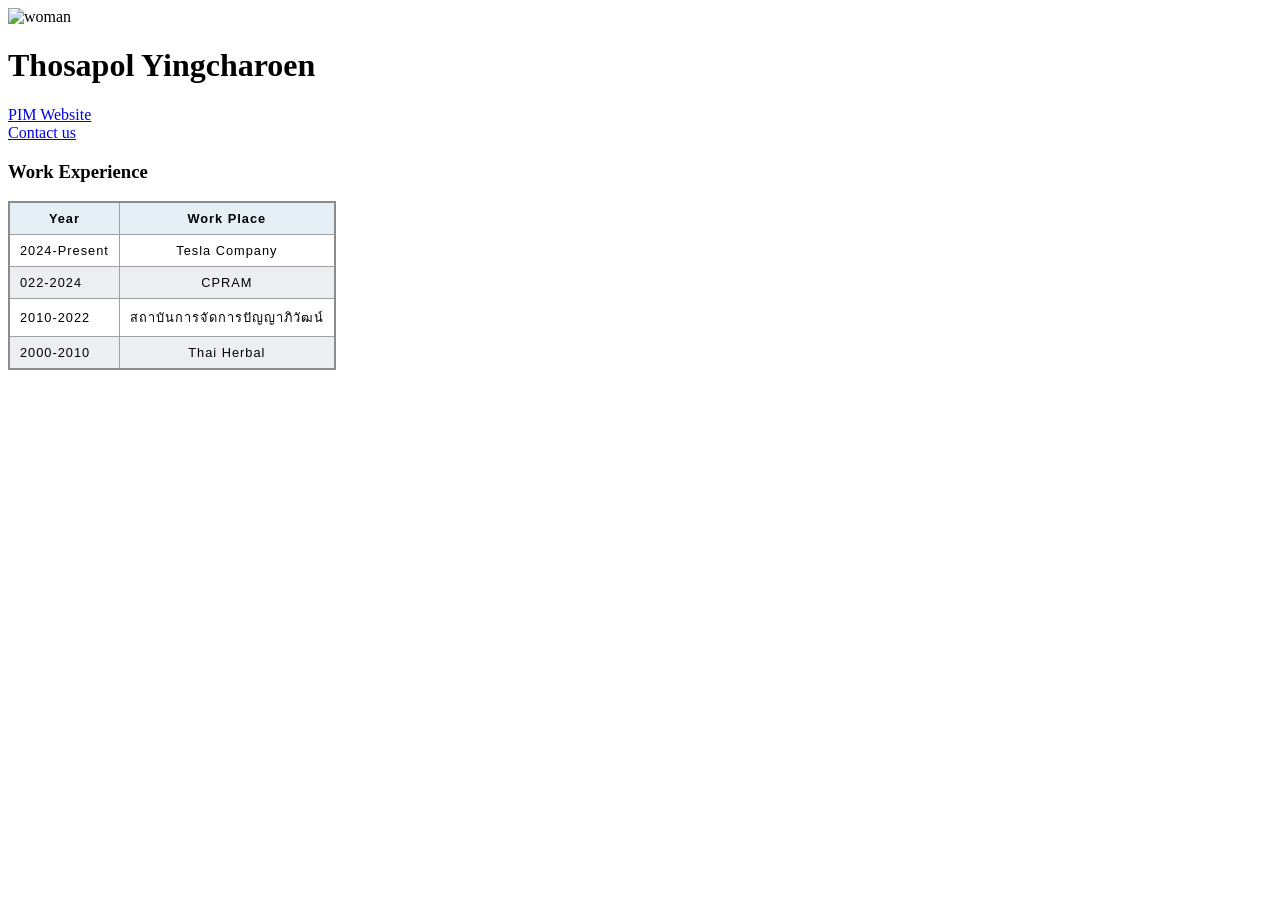
==== index.html @ a5a793f6 "Create personal page for learning fullstack Create index, styles, script" ====
<!DOCTYPE html>
<html lang="en">
  <head>
    <meta charset="UTF-8" />
    <meta name="viewport" content="width=device-width, initial-scale=1.0" />
    <title>Fullstack Development 2024</title>
    <link rel="stylesheet" href="styles.css" />
  </head>
  <body>
    <img
      src="https://images.unsplash.com/photo-1678801868975-32786ae5aeeb?q=80&w=2865&auto=format&fit"
      width="20%"
      height="auto"
      alt="woman"
    />
    <h1>Thosapol Yingcharoen</h1>
    <a href="image/profile.jpg">PIM Website</a>
    <br />
    <a href="contact.html">Contact us</a>
    <h3>Work Experience</h3>
    <!-- <ul>
      <li>2024-Present Tesla Company</li>
      <li>2022-2024 CPRAM</li>
      <li>2010-2022 สถาบันการจัดการปัญญาภิวัฒน์</li>
      <li>2000-2010 Thai Herbal</li>
    </ul> -->
    <table>
        <thead>
            <tr>
                <th>
                Year
                </th>
                 <th>
                Work Place
                </th>
            </tr>
        </thead>          
      <tr>
        <td>2024-Present</td>
        <td>Tesla Company</td>
      </tr>
      <tr>
        <td>022-2024</td>
        <td>CPRAM</td>
      </tr>
      <tr>
        <td>2010-2022</td>
        <td>สถาบันการจัดการปัญญาภิวัฒน์</td>
      </tr>
      <tr>
        <td>2000-2010</td>
        <td>Thai Herbal</td>
      </tr>
    </table>
  </body>
</html>
---- styles.css ----
table {
    border-collapse: collapse;
    border: 2px solid rgb(140 140 140);
    font-family: sans-serif;
    font-size: 0.8rem;
    letter-spacing: 1px;
  }
   caption {
    caption-side: bottom;
    padding: 10px;
    font-weight: bold;
  }
   thead,
  tfoot {
    background-color: rgb(228 240 245);
  }
   th,
  td {
    border: 1px solid rgb(160 160 160);
    padding: 8px 10px;
  }
   td:last-of-type {
    text-align: center;
  }
   tbody > tr:nth-of-type(even) {
    background-color: rgb(237 238 242);
  }
   tfoot th {
    text-align: right;
  }
   tfoot td {
    font-weight: bold;
  }
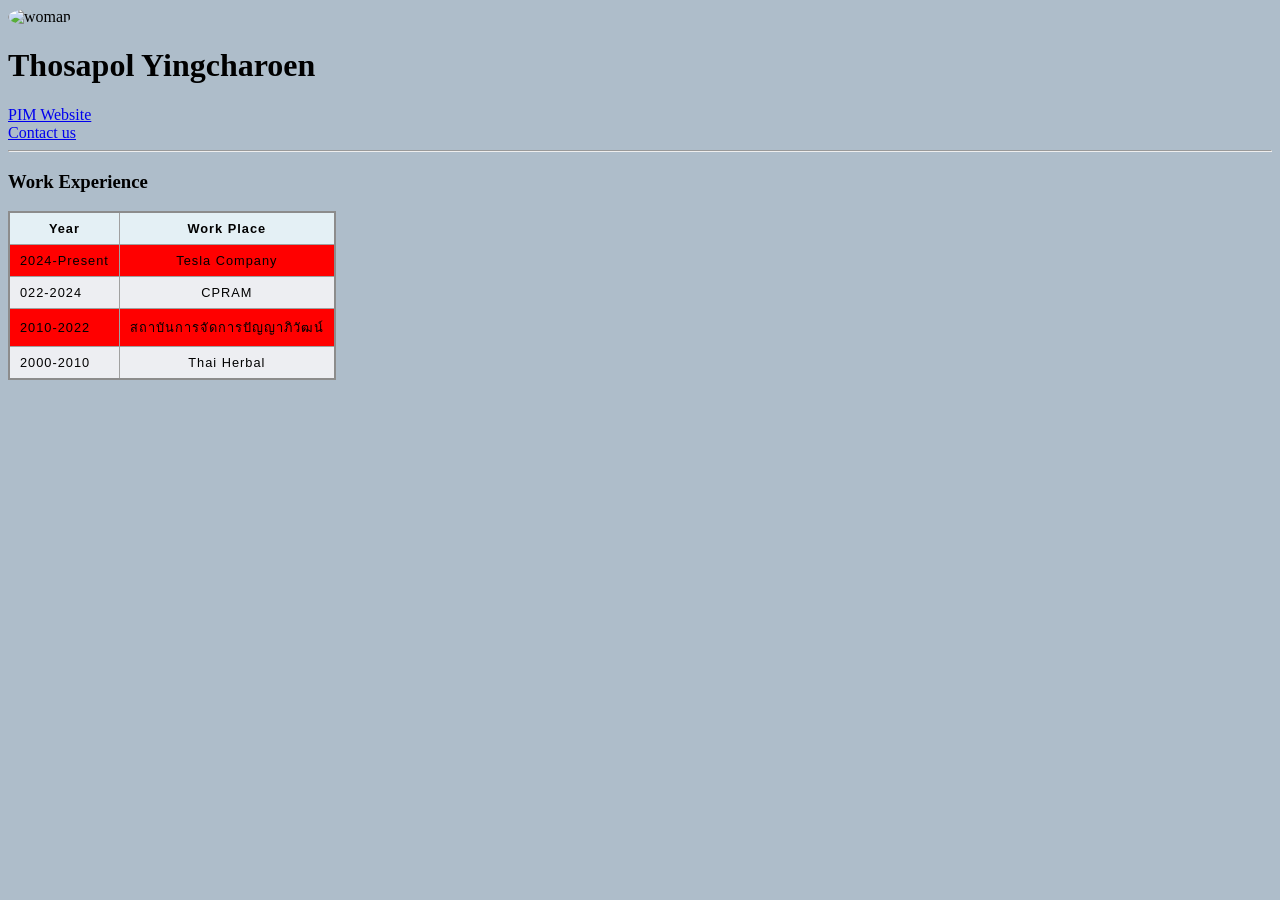
==== commit 4ce556e3: "ตกแต่งสีโดยใช้ CSS ตกแต่งสีโดยใช้ CSS" ====
--- a/index.html
+++ b/index.html
@@ -1,56 +1,59 @@
-<!DOCTYPE html>
-<html lang="en">
-  <head>
-    <meta charset="UTF-8" />
-    <meta name="viewport" content="width=device-width, initial-scale=1.0" />
-    <title>Fullstack Development 2024</title>
-    <link rel="stylesheet" href="styles.css" />
-  </head>
-  <body>
-    <img
-      src="https://images.unsplash.com/photo-1678801868975-32786ae5aeeb?q=80&w=2865&auto=format&fit"
-      width="20%"
-      height="auto"
-      alt="woman"
-    />
-    <h1>Thosapol Yingcharoen</h1>
-    <a href="image/profile.jpg">PIM Website</a>
-    <br />
-    <a href="contact.html">Contact us</a>
-    <h3>Work Experience</h3>
-    <!-- <ul>
-      <li>2024-Present Tesla Company</li>
-      <li>2022-2024 CPRAM</li>
-      <li>2010-2022 สถาบันการจัดการปัญญาภิวัฒน์</li>
-      <li>2000-2010 Thai Herbal</li>
-    </ul> -->
-    <table>
-        <thead>
-            <tr>
-                <th>
-                Year
-                </th>
-                 <th>
-                Work Place
-                </th>
-            </tr>
-        </thead>          
-      <tr>
-        <td>2024-Present</td>
-        <td>Tesla Company</td>
-      </tr>
-      <tr>
-        <td>022-2024</td>
-        <td>CPRAM</td>
-      </tr>
-      <tr>
-        <td>2010-2022</td>
-        <td>สถาบันการจัดการปัญญาภิวัฒน์</td>
-      </tr>
-      <tr>
-        <td>2000-2010</td>
-        <td>Thai Herbal</td>
-      </tr>
-    </table>
-  </body>
-</html>+<!DOCTYPE html>
+<html lang="en">
+  <head>
+    <meta charset="UTF-8" />
+    <meta name="viewport" content="width=device-width, initial-scale=1.0" />
+    <title>Fullstack Development 2024</title>
+    <link rel="stylesheet" href="styles.css" />
+  </head>
+  <style>
+    body {
+    background-color: #AEBDCA;
+    }
+   hr {
+    background-color:white;
+    }
+
+</style>
+
+  <body>
+    <img
+      src="https://images.unsplash.com/photo-1678801868975-32786ae5aeeb?q=80&w=2865&auto=format&fit" width="20%" height="auto"alt="woman"/>
+    <h1>Thosapol Yingcharoen</h1>
+    <a href="image/woman.jpg">PIM Website</a>
+    <br />
+    <a href="contact.html">Contact us</a>
+    <hr>
+    <h3>Work Experience</h3>
+    <!-- <ul>
+      <li>2024-Present Tesla Company</li>
+      <li>2022-2024 CPRAM</li>
+      <li>2010-2022 สถาบันการจัดการปัญญาภิวัฒน์</li>
+      <li>2000-2010 Thai Herbal</li>
+    </ul> -->
+    <table style="background-color: red">
+      <thead>
+        <tr>
+          <th>Year</th>
+          <th>Work Place</th>
+        </tr>
+      </thead>
+      <tr>
+        <td>2024-Present</td>
+        <td>Tesla Company</td>
+      </tr>
+      <tr>
+        <td>022-2024</td>
+        <td>CPRAM</td>
+      </tr>
+      <tr>
+        <td>2010-2022</td>
+        <td>สถาบันการจัดการปัญญาภิวัฒน์</td>
+      </tr>
+      <tr>
+        <td>2000-2010</td>
+        <td>Thai Herbal</td>
+      </tr>
+    </table>
+  </body>
+</html>
--- a/styles.css
+++ b/styles.css
@@ -1,33 +1,36 @@
-table {
-    border-collapse: collapse;
-    border: 2px solid rgb(140 140 140);
-    font-family: sans-serif;
-    font-size: 0.8rem;
-    letter-spacing: 1px;
-  }
-   caption {
-    caption-side: bottom;
-    padding: 10px;
-    font-weight: bold;
-  }
-   thead,
-  tfoot {
-    background-color: rgb(228 240 245);
-  }
-   th,
-  td {
-    border: 1px solid rgb(160 160 160);
-    padding: 8px 10px;
-  }
-   td:last-of-type {
-    text-align: center;
-  }
-   tbody > tr:nth-of-type(even) {
-    background-color: rgb(237 238 242);
-  }
-   tfoot th {
-    text-align: right;
-  }
-   tfoot td {
-    font-weight: bold;
-  }+table {
+    border-collapse: collapse;
+    border: 2px solid rgb(140 140 140);
+    font-family: sans-serif;
+    font-size: 0.8rem;
+    letter-spacing: 1px;
+  }
+   caption {
+    caption-side: bottom;
+    padding: 10px;
+    font-weight: bold;
+  }
+   thead,
+  tfoot {
+    background-color: rgb(228 240 245);
+  }
+   th,
+  td {
+    border: 1px solid rgb(160 160 160);
+    padding: 8px 10px;
+  }
+   td:last-of-type {
+    text-align: center;
+  }
+   tbody > tr:nth-of-type(even) {
+    background-color: rgb(237 238 242);
+  }
+   tfoot th {
+    text-align: right;
+  }
+   tfoot td {
+    font-weight: bold;
+  }
+ img {
+    border-radius: 50%;
+ }
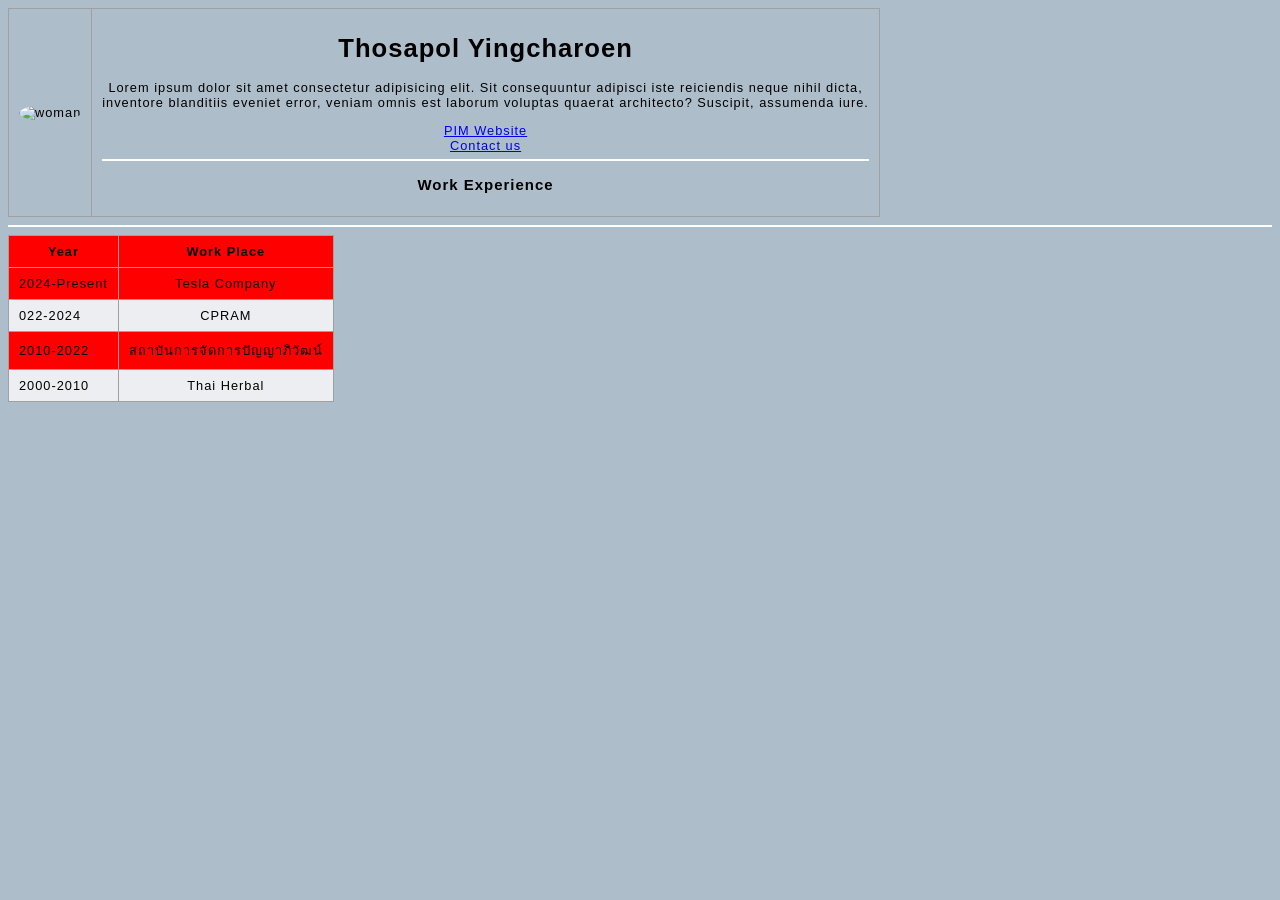
==== commit 55cf030f: "update column" ====
--- a/index.html
+++ b/index.html
@@ -17,14 +17,26 @@
 </style>
 
   <body>
-    <img
-      src="https://images.unsplash.com/photo-1678801868975-32786ae5aeeb?q=80&w=2865&auto=format&fit" width="20%" height="auto"alt="woman"/>
-    <h1>Thosapol Yingcharoen</h1>
-    <a href="image/woman.jpg">PIM Website</a>
-    <br />
-    <a href="contact.html">Contact us</a>
+    <table>
+        <tr>
+            <td>
+            <img src="image/man.jpg" alt="woman"/>
+            </td>
+            <td>
+                <h1>Thosapol Yingcharoen</h1>
+                <p>
+                    Lorem ipsum dolor sit amet consectetur adipisicing elit. Sit consequuntur adipisci iste reiciendis neque nihil dicta, <br>inventore blanditiis eveniet error, veniam omnis est laborum voluptas quaerat architecto? Suscipit, assumenda iure.
+                </p>
+                    <a href="pim.ac.th">PIM Website</a>
+                    <br />
+                    <a href="contact.html">Contact us</a>
+                    <hr>
+                    <h3>Work Experience</h3>
+            </td>
+        </tr>
+    </table>
     <hr>
-    <h3>Work Experience</h3>
+   
     <!-- <ul>
       <li>2024-Present Tesla Company</li>
       <li>2022-2024 CPRAM</li>
--- a/styles.css
+++ b/styles.css
@@ -1,36 +1,51 @@
+img {
+    width: 300px;
+    height: 300px;
+    border-radius: 50%;
+}
+
+hr {
+    background-color: white;
+    border-style: none;
+    height: 2px;
+  }  
+
 table {
     border-collapse: collapse;
-    border: 2px solid rgb(140 140 140);
+    /* border: 2px solid rgb(140 140 140); */
     font-family: sans-serif;
     font-size: 0.8rem;
     letter-spacing: 1px;
   }
-   caption {
+  
+  caption {
     caption-side: bottom;
     padding: 10px;
     font-weight: bold;
   }
-   thead,
-  tfoot {
-    background-color: rgb(228 240 245);
+  
+  thead, tfoot {
+    /* background-color: rgb(228 240 245); */
   }
-   th,
+  
+  th,
   td {
     border: 1px solid rgb(160 160 160);
     padding: 8px 10px;
   }
-   td:last-of-type {
+  
+  td:last-of-type {
     text-align: center;
   }
-   tbody > tr:nth-of-type(even) {
+  
+  tbody > tr:nth-of-type(even) {
     background-color: rgb(237 238 242);
   }
-   tfoot th {
+  
+  tfoot th {
     text-align: right;
   }
-   tfoot td {
+  
+  tfoot td {
     font-weight: bold;
-  }
- img {
-    border-radius: 50%;
- }+  }
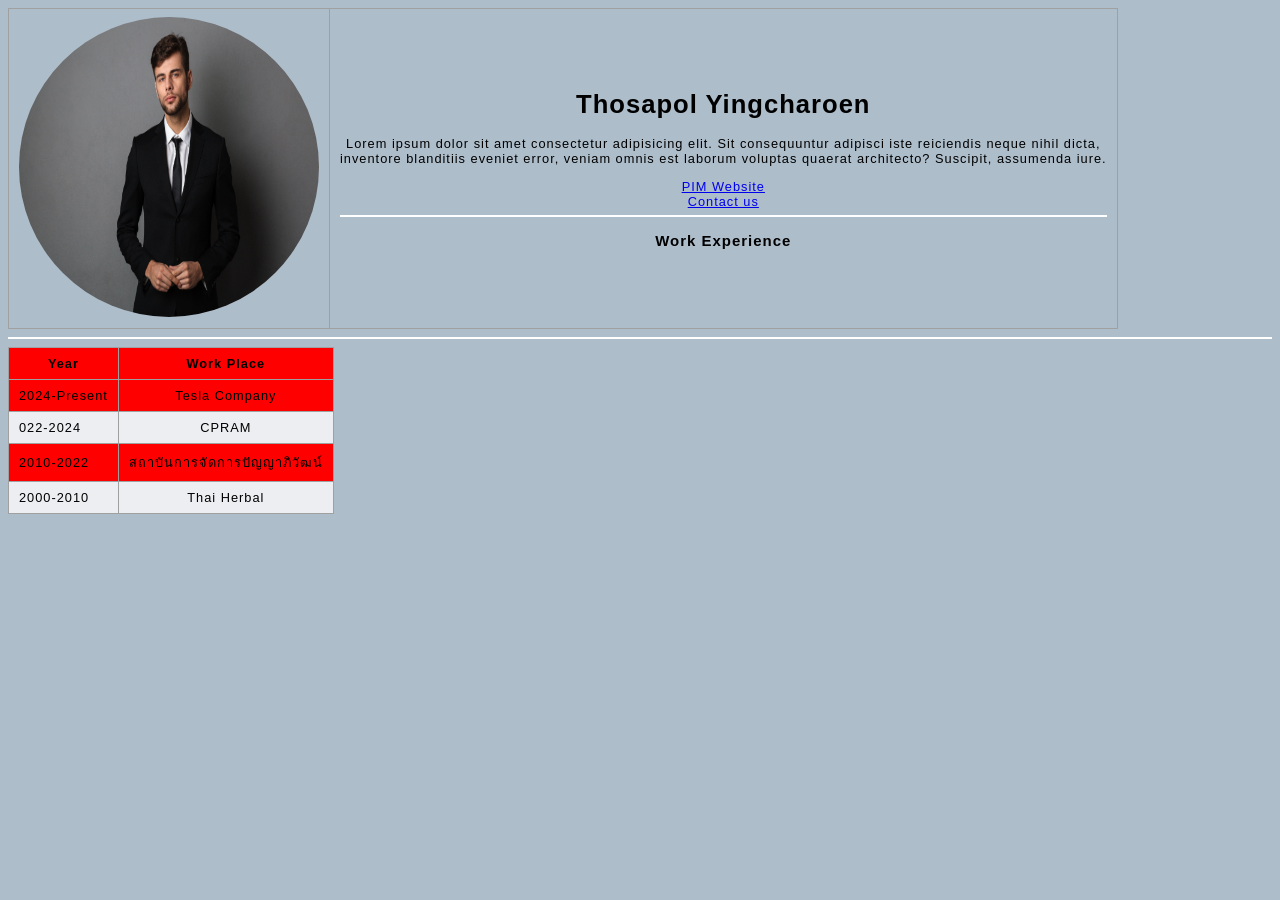
==== commit 41fe95ad: "Update index.html" ====
--- a/index.html
+++ b/index.html
@@ -20,7 +20,7 @@
     <table>
         <tr>
             <td>
-            <img src="image/man.jpg" alt="woman"/>
+            <img src="man.jpg" alt="woman"/>
             </td>
             <td>
                 <h1>Thosapol Yingcharoen</h1>
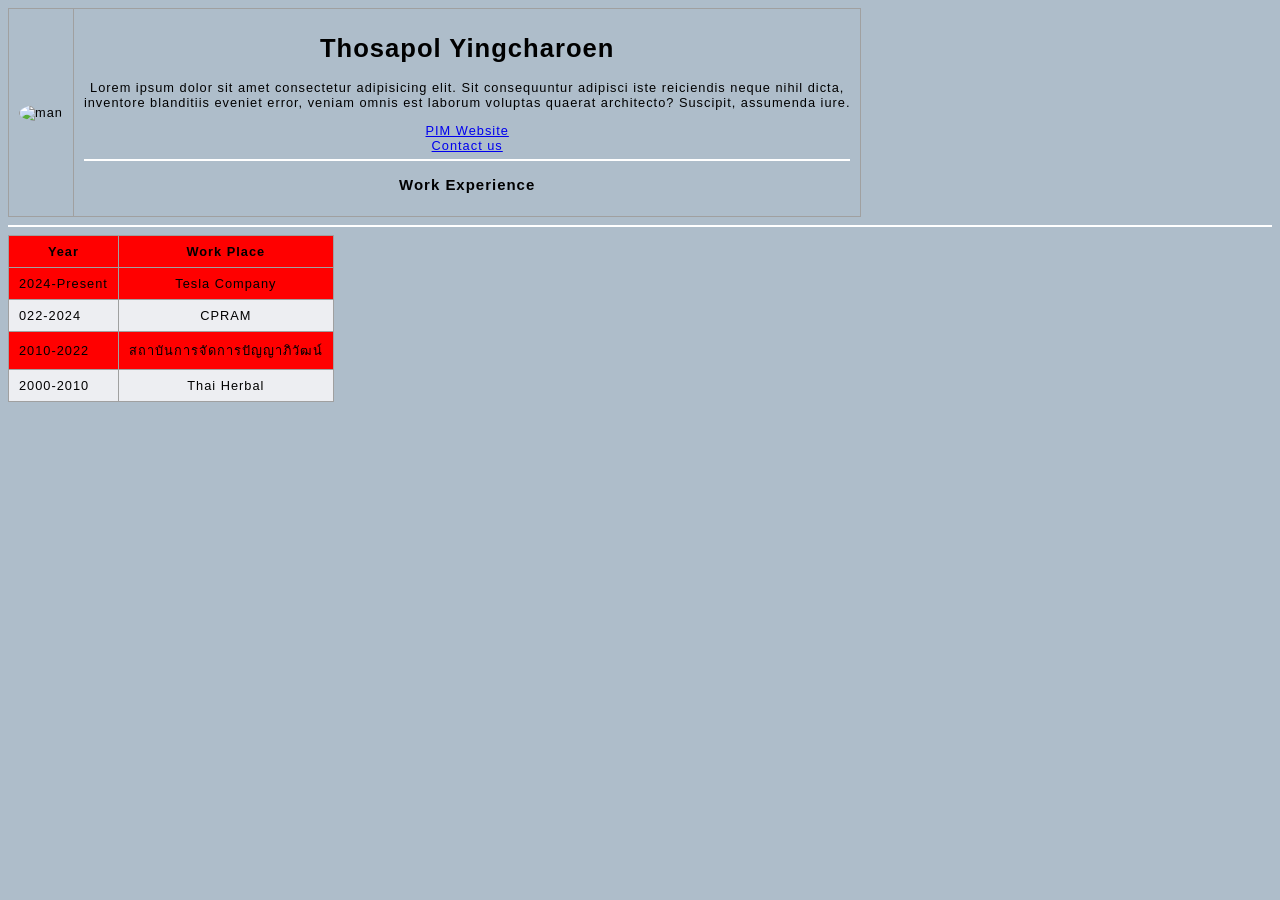
==== commit 9fed210f: "Update index.html" ====
--- a/index.html
+++ b/index.html
@@ -20,7 +20,7 @@
     <table>
         <tr>
             <td>
-            <img src="man.jpg" alt="woman"/>
+            <img src="image/man.jpg" alt="man"/>
             </td>
             <td>
                 <h1>Thosapol Yingcharoen</h1>
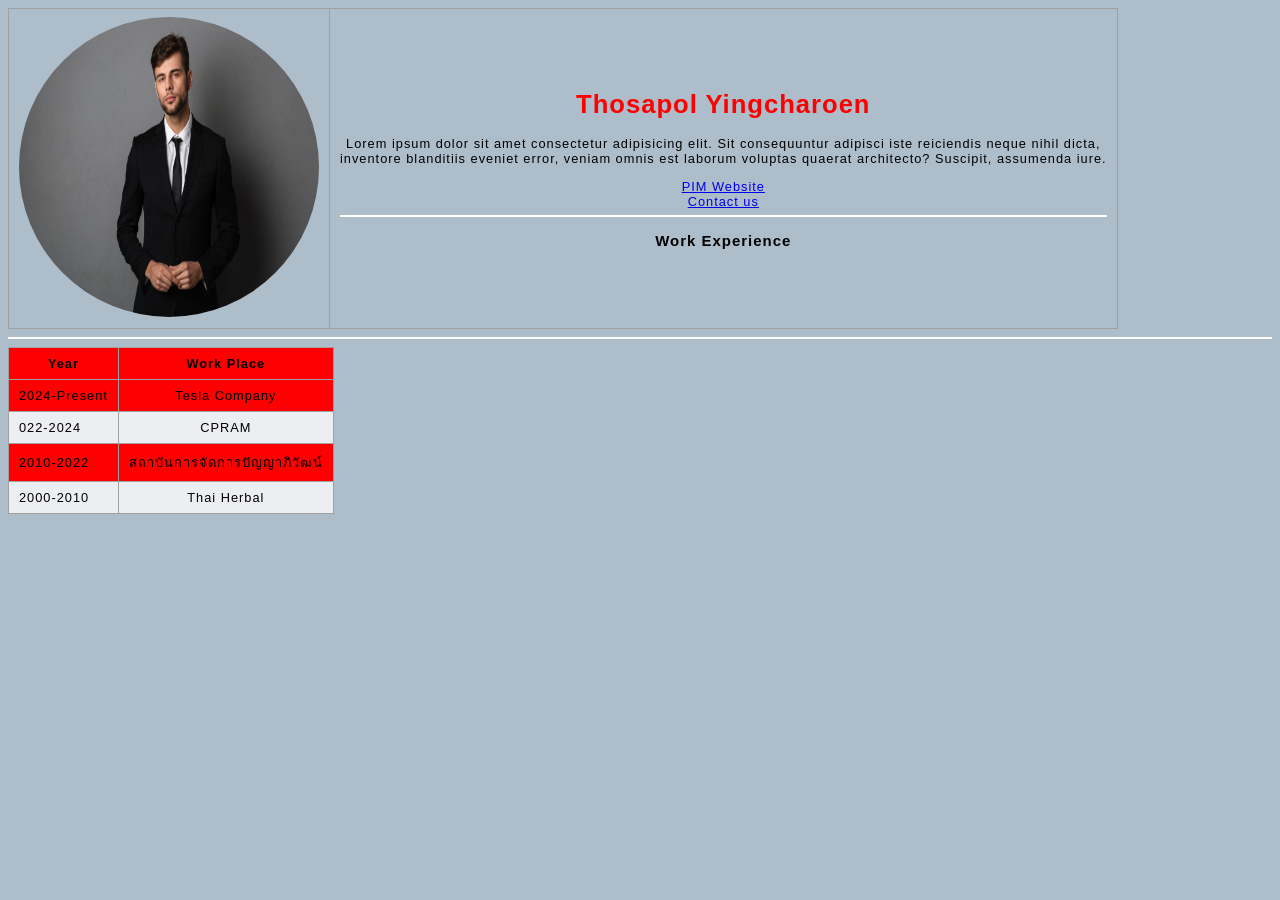
==== commit 53226b4c: "update style" ====
--- a/index.html
+++ b/index.html
@@ -23,7 +23,7 @@
             <img src="image/man.jpg" alt="man"/>
             </td>
             <td>
-                <h1>Thosapol Yingcharoen</h1>
+                <h1 style="color: red;">Thosapol Yingcharoen</h1>
                 <p>
                     Lorem ipsum dolor sit amet consectetur adipisicing elit. Sit consequuntur adipisci iste reiciendis neque nihil dicta, <br>inventore blanditiis eveniet error, veniam omnis est laborum voluptas quaerat architecto? Suscipit, assumenda iure.
                 </p>
